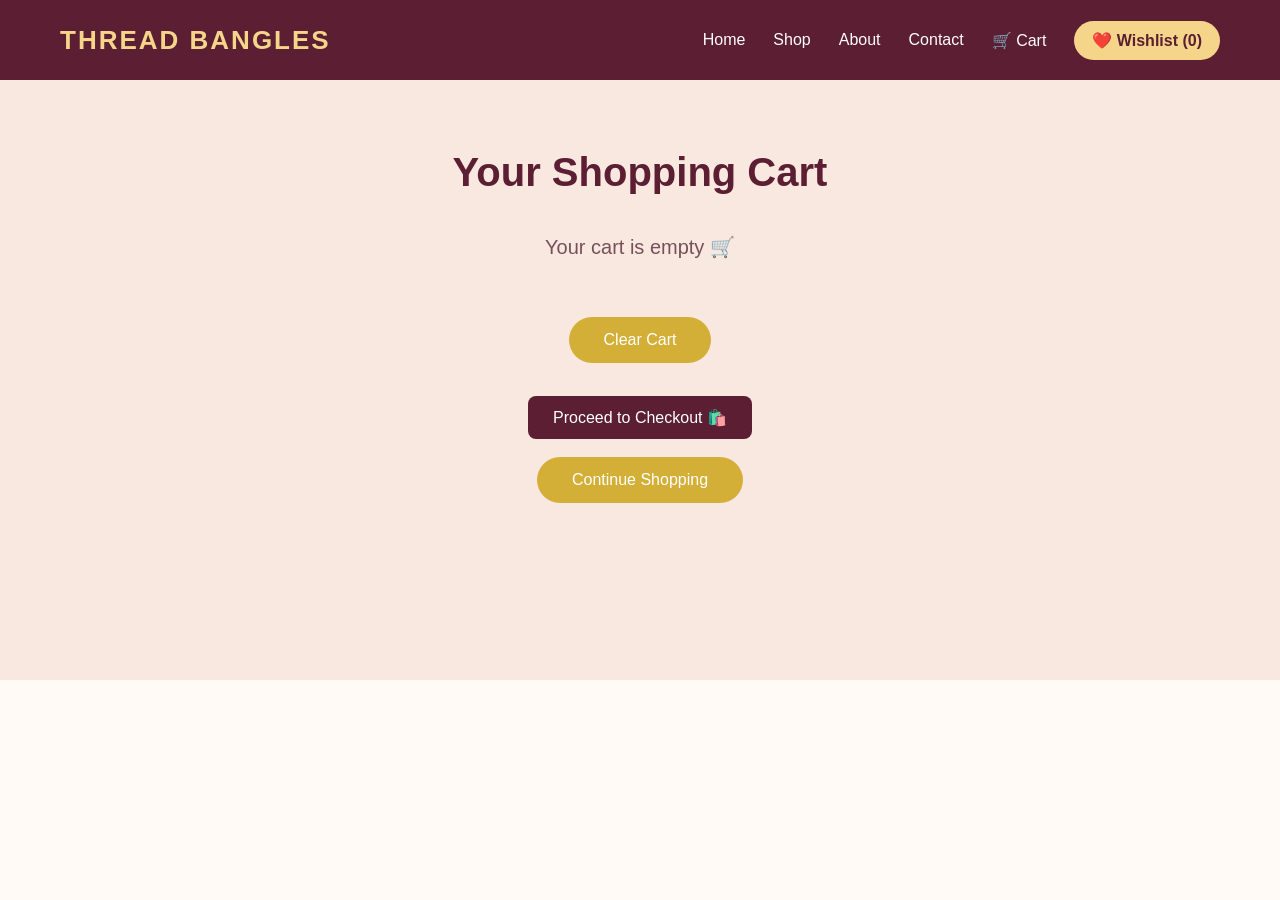
==== cart.html @ 6a7cae5b "Add files via upload" ====
<!DOCTYPE html>
<html lang="en">

<head>
    <meta charset="UTF-8">
    <meta name="viewport" content="width=device-width, initial-scale=1.0">

    <title>Cart - Thread Bangles</title>

    <link rel="stylesheet" href="style.css">
</head>

<body>

    <header>

        <div class="logo">THREAD BANGLES</div>

        <nav>
            <a href="index.html">Home</a>
            <a href="index.html#shop">Shop</a>
            <a href="about.html">About</a>
            <a href="contact.html">Contact</a>
            <a href="cart.html">🛒 Cart</a>
            <a href="wishlist.html" id="wishlist-link">❤️ Wishlist</a>
        </nav>

    </header>


    <section class="cart-section">

        <h1>Your Shopping Cart</h1>

        <div id="cart-items">
        </div>

        <h2 id="cart-total">
        </h2>

        <br>

        <button onclick="clearCart()">
            Clear Cart
        </button>

        <br><br>

        <a href="checkout.html" class="checkout-btn">
            Proceed to Checkout 🛍️
        </a>
        <br><br>

        <a href="index.html#shop">
            <button>Continue Shopping</button>
        </a>

    </section>


    <script src="script.js"></script>

</body>

</html>
---- style.css ----
* {
    margin: 0;
    padding: 0;
    box-sizing: border-box;
}

body {
    font-family: Arial, sans-serif;
    background-color: #fffaf5;
    color: #4a1f2d;
}

/* Header */

header {
    height: 80px;
    background-color: #5b1e32;
    display: flex;
    align-items: center;
    justify-content: space-between;
    padding: 0 60px;
}

.logo {
    color: #f5d58a;
    font-size: 26px;
    font-weight: bold;
    letter-spacing: 2px;
}

nav {
    display: flex;
    align-items: center;
    gap: 28px;
}

nav a {
    color: rgb(255, 255, 255);
    text-decoration: none;
    font-size: 16px;
    position: relative;
    padding: 8px 0;
    transition: 0.3s;
}

nav a::after {
    content: "";
    position: absolute;
    left: 0;
    bottom: 0;
    width: 0;
    height: 2px;
    background-color: #f5d58a;
    transition: 0.3s;
}

nav a:hover {
    color: #f5d58a;
}

nav a:hover::after {
    width: 100%;
}

nav a {
    color: rgb(255, 253, 253);
    text-decoration: none;
    font-size: 16px;
}

nav a:hover {
    color: #f5d58a;
}

/* Hero Section */

.hero {
    height: 600px;
    background: linear-gradient(
        rgba(91, 30, 50, 0.65),
        rgba(91, 30, 50, 0.65)
    ),
    url("https://images.unsplash.com/photo-1617038220319-276d3cfab638?auto=format&fit=crop&w=1600&q=80");

    background-size: cover;
    background-position: center;

    display: flex;
    justify-content: center;
    align-items: center;
    text-align: center;
}

.hero-content {
    color: rgb(255, 255, 255);
}

.hero-content h1 {
    font-size: 55px;
    margin-bottom: 20px;
}

.hero-content p {
    font-size: 20px;
    margin-bottom: 30px;
}

/* Button */

button {
    background-color: #d4af37;
    color: rgb(255, 255, 255);
    border: none;
    padding: 14px 35px;
    font-size: 16px;
    border-radius: 25px;
    cursor: pointer;
}

button:hover {
    background-color: #b8941f;
}

/* Welcome Section */

.welcome {
    text-align: center;
    padding: 70px 20px;
}

.welcome h2 {
    font-size: 35px;
    margin-bottom: 20px;
    color: #5b1e32;
}

.welcome p {
    font-size: 18px;
    color: #150c0c;
    max-width: 650px;
    margin: auto;
    line-height: 1.6;
}
/* Shop Section */

.shop {
    background-color: #f9e8df;
    padding: 80px 60px;
    text-align: center;
}

.shop h2 {
    color: #5b1e32;
    font-size: 40px;
    margin-bottom: 10px;
}

.shop-subtitle {
    color: #76505d;
    font-size: 18px;
    margin-bottom: 45px;
}

.product-container {
    display: flex;
    justify-content: center;
    gap: 30px;
    flex-wrap: wrap;
}

.product-card {
    width: 300px;
    background-color: #fffaf5;
    border-radius: 15px;
    padding-bottom: 25px;
    overflow: hidden;
    box-shadow: 0 5px 20px rgba(91, 30, 50, 0.12);
    transition: 0.3s;
}

.product-card:hover {
    transform: translateY(-8px);
}

.product-card img {
    width: 100%;
    height: 300px;
    object-fit: cover;
}

.product-card h3 {
    color: #5b1e32;
    font-size: 21px;
    margin: 20px 10px 10px;
}

.product-card p {
    color: #b28a18;
    font-size: 20px;
    font-weight: bold;
    margin-bottom: 18px;
}

.product-card button {
    background-color: #6b243d;
}

.product-card button:hover {
    background-color: #4b172b;
}
/* Cart */

.cart-section {
    background-color: #f9e8df;
    min-height: 600px;
    padding: 70px 60px;
    text-align: center;
}

.cart-section h1 {
    color: #5b1e32;
    font-size: 40px;
    margin-bottom: 40px;
}

.cart-item {
    background-color: #fffaf5;
    max-width: 600px;
    margin: 20px auto;
    padding: 25px;
    border-radius: 15px;
    box-shadow: 0 5px 15px rgba(91, 30, 50, 0.12);
}

.cart-item h3 {
    color: #5b1e32;
    margin-bottom: 12px;
}

.cart-item p {
    margin: 7px;
    color: #76505d;
}

#cart-total {
    color: #b28a18;
    margin: 30px;
}
/* Cart Quantity */

.quantity {
    display: flex;
    justify-content: center;
    align-items: center;
    gap: 15px;
    margin: 15px;
}

.quantity button {
    width: 35px;
    height: 35px;
    padding: 0;
    border-radius: 50%;
    font-size: 20px;
}

.quantity span {
    font-size: 18px;
    font-weight: bold;
    color: #5b1e32;
}

.empty-cart {
    font-size: 20px;
    color: #76505d;
    margin: 40px;
}
/* Product Details */

.product-details {
    min-height: 600px;
    background-color: #f9e8df;

    display: flex;
    justify-content: center;
    align-items: center;

    gap: 80px;

    padding: 70px 60px;
}

.product-image {
    background-color: white;
    padding: 20px;
    border-radius: 20px;
}

.product-image img {
    width: 450px;
    height: 450px;
    object-fit: cover;
    border-radius: 15px;
}

.product-info {
    max-width: 450px;
}

.product-info h1 {
    color: #5b1e32;
    font-size: 40px;
    margin-bottom: 15px;
}

.product-info h2 {
    color: #b28a18;
    font-size: 30px;
    margin-bottom: 25px;
}

.product-info p {
    color: #76505d;
    font-size: 17px;
    line-height: 1.7;
    margin-bottom: 20px;
}

.product-quantity {
    display: flex;
    align-items: center;
    gap: 15px;
    margin: 25px 0;
}

.product-quantity button {
    width: 40px;
    height: 40px;
    padding: 0;
    border-radius: 50%;
    font-size: 20px;
}

.product-quantity span {
    font-size: 20px;
    font-weight: bold;
    color: #5b1e32;
}
/* About Page */

.about-hero {
    background-color: #6b243d;
    color: white;
    text-align: center;
    padding: 80px 20px;
}

.about-hero h1 {
    font-size: 45px;
    color: #f5d58a;
    margin-bottom: 15px;
}

.about-hero p {
    font-size: 19px;
}


.about-content {
    background-color: #fffaf5;
    display: flex;
    justify-content: center;
    gap: 80px;
    padding: 80px 60px;
}


.about-text {
    max-width: 550px;
}

.about-text h2,
.about-box h2 {
    color: #5b1e32;
    font-size: 32px;
    margin-bottom: 25px;
}

.about-text p {
    color: #76505d;
    font-size: 17px;
    line-height: 1.8;
    margin-bottom: 18px;
}


.about-box {
    background-color: #f9e8df;
    padding: 35px;
    width: 350px;
    border-radius: 20px;
}


.about-feature {
    background-color: white;
    padding: 15px;
    margin: 12px 0;
    border-radius: 10px;
    color: #5b1e32;
    font-weight: bold;
}


.about-quote {
    text-align: center;
    background-color: #f5d58a;
    padding: 60px 20px;
}

.about-quote h2 {
    color: #5b1e32;
    font-size: 30px;
    margin-bottom: 10px;
}

.about-quote p {
    color: #76505d;
    font-size: 18px;
}
/* Contact Page */

.contact-hero {
    background-color: #6b243d;
    color: white;
    text-align: center;
    padding: 80px 20px;
}

.contact-hero h1 {
    color: #f5d58a;
    font-size: 45px;
    margin-bottom: 15px;
}

.contact-hero p {
    font-size: 19px;
}


.contact-section {
    background-color: #f9e8df;
    display: flex;
    justify-content: center;
    gap: 70px;
    padding: 80px 60px;
}


.contact-info {
    width: 400px;
}

.contact-info h2,
.contact-form h2 {
    color: #5b1e32;
    font-size: 30px;
    margin-bottom: 20px;
}

.contact-info > p {
    color: #76505d;
    line-height: 1.7;
    margin-bottom: 30px;
}


.contact-detail {
    background-color: white;
    padding: 18px;
    margin: 15px 0;
    border-radius: 10px;
    color: #76505d;
    line-height: 1.7;
}


.contact-form {
    width: 450px;
    background-color: white;
    padding: 35px;
    border-radius: 20px;
    box-shadow: 0 5px 20px rgba(91, 30, 50, 0.12);
}


.contact-form input,
.contact-form textarea {
    width: 100%;
    padding: 14px;
    margin-bottom: 15px;
    border: 1px solid #e0c9c0;
    border-radius: 8px;
    font-family: Arial, sans-serif;
    font-size: 15px;
}


.contact-form textarea {
    resize: vertical;
}


.contact-form input:focus,
.contact-form textarea:focus {
    outline: none;
    border-color: #6b243d;
}


footer {
    background-color: #5b1e32;
    color: white;
    text-align: center;
    padding: 25px;
}
/* Featured Section */

.featured {
    background-color: #fffaf5;
    padding: 70px 50px;
    text-align: center;
}

.featured h2 {
    color: #5b1e32;
    font-size: 35px;
    margin-bottom: 45px;
}

.featured-container {
    display: flex;
    justify-content: center;
    gap: 30px;
    flex-wrap: wrap;
}

.featured-card {
    width: 280px;
    padding: 35px 25px;
    background-color: #f9e8df;
    border-radius: 18px;
    transition: 0.3s;
}

.featured-card:hover {
    transform: translateY(-8px);
}

.featured-icon {
    font-size: 40px;
    margin-bottom: 15px;
}

.featured-card h3 {
    color: #5b1e32;
    font-size: 22px;
    margin-bottom: 12px;
}

.featured-card p {
    color: #76505d;
    line-height: 1.6;
}
/* Main Footer */

.main-footer {
    background-color: #5b1e32;
    color: white;
    padding-top: 60px;
}

.footer-container {
    display: flex;
    justify-content: space-between;
    gap: 40px;
    max-width: 1200px;
    margin: auto;
    padding: 0 40px 50px;
}

.footer-container > div {
    max-width: 250px;
}

.footer-about h2 {
    color: #f5d58a;
    letter-spacing: 2px;
    margin-bottom: 15px;
}

.footer-container h3 {
    color: #f5d58a;
    margin-bottom: 18px;
}

.footer-about p,
.footer-contact p {
    color: #ead6dc;
    line-height: 1.7;
}

.footer-links {
    display: flex;
    flex-direction: column;
}

.footer-links a {
    color: #ead6dc;
    text-decoration: none;
    margin-bottom: 10px;
}

.footer-links a:hover {
    color: #f5d58a;
}

.social-icons {
    display: flex;
    flex-direction: column;
    gap: 10px;
}

.social-icons a {
    color: #ead6dc;
    text-decoration: none;
}

.social-icons a:hover {
    color: #f5d58a;
}

.footer-bottom {
    border-top: 1px solid rgba(255,255,255,0.2);
    text-align: center;
    padding: 20px;
    color: #ead6dc;
}
/* Mobile Responsive Design */

@media (max-width: 768px) {

    /* Header */

    header {
        height: auto;
        padding: 20px;
        flex-direction: column;
        gap: 20px;
    }

    .logo {
        font-size: 22px;
    }

    nav {
        gap: 15px;
        flex-wrap: wrap;
        justify-content: center;
    }

    nav a {
        font-size: 14px;
    }


    /* Hero */

    .hero {
        height: 500px;
        padding: 30px;
    }

    .hero-content h1 {
        font-size: 38px;
    }

    .hero-content p {
        font-size: 17px;
    }


    /* Welcome */

    .welcome {
        padding: 50px 25px;
    }

    .welcome h2 {
        font-size: 30px;
    }


    /* Featured */

    .featured {
        padding: 50px 20px;
    }

    .featured h2 {
        font-size: 30px;
    }

    .featured-card {
        width: 100%;
        max-width: 350px;
    }


    /* Shop */

    .shop {
        padding: 50px 20px;
    }

    .shop h2 {
        font-size: 32px;
    }

    .product-card {
        width: 100%;
        max-width: 350px;
    }


    /* Product Details */

    .product-details {
        flex-direction: column;
        gap: 40px;
        padding: 50px 20px;
    }

    .product-image img {
        width: 100%;
        max-width: 350px;
        height: 350px;
    }

    .product-info {
        text-align: center;
    }

    .product-info h1 {
        font-size: 32px;
    }

    .product-quantity {
        justify-content: center;
    }


    /* About */

    .about-content {
        flex-direction: column;
        gap: 40px;
        padding: 50px 25px;
    }

    .about-text {
        width: 100%;
    }

    .about-box {
        width: 100%;
    }


    /* Contact */

    .contact-section {
        flex-direction: column;
        gap: 40px;
        padding: 50px 25px;
    }

    .contact-info,
    .contact-form {
        width: 100%;
    }


    /* Footer */

    .footer-container {
        flex-direction: column;
        text-align: center;
        align-items: center;
        padding: 40px 25px;
    }

    .footer-container > div {
        max-width: 350px;
    }

    .social-icons {
        align-items: center;
    }

}
nav a:last-child {
    background-color: #f5d58a;
    color: #5b1e32;
    padding: 10px 18px;
    border-radius: 20px;
    font-weight: bold;
}

nav a:last-child:hover {
    color: #5b1e32;
    background-color: #ffffff;
}

nav a:last-child::after {
    display: none;
}
/* Shop Search */

.shop-search {
    width: 100%;
    max-width: 500px;
    margin: 0 auto 40px;
    position: relative;
}

.shop-search input {
    width: 100%;
    padding: 15px 50px 15px 20px;
    border: 1px solid #e0c9c0;
    border-radius: 30px;
    font-size: 16px;
    outline: none;
    box-sizing: border-box;
}

.shop-search input:focus {
    border-color: #6b243d;
}

.shop-search span {
    position: absolute;
    right: 20px;
    top: 50%;
    transform: translateY(-50%);
    font-size: 20px;
}
/* Category Filters */

.category-filters {
    display: flex;
    justify-content: center;
    gap: 12px;
    flex-wrap: wrap;
    margin-bottom: 40px;
}

.category-filters button {
    background-color: #fffaf5;
    color: #5b1e32;
    border: 1px solid #d8b7a8;
    padding: 10px 22px;
    border-radius: 25px;
    cursor: pointer;
    font-size: 15px;
    transition: 0.3s;
}

.category-filters button:hover {
    background-color: #6b243d;
    color: white;
}
/* No Products Message */

.no-products {
    display: none;
    color: #6b243d;
    font-size: 20px;
    font-weight: bold;
    margin-bottom: 30px;
}
.wishlist-section {
    text-align: center;
    padding: 60px 20px;
}

.wishlist-section h1 {
    color: #5b1e32;
    margin-bottom: 30px;
}

.wishlist-item {
    background-color: #fffaf5;
    border: 1px solid #e0c9c0;
    border-radius: 12px;
    padding: 20px;
    margin: 15px auto;
    max-width: 500px;
}

.wishlist-item h3 {
    color: #5b1e32;
    margin-bottom: 15px;
}

.wishlist-item button {
    background-color: #5b1e32;
    color: white;
    border: none;
    padding: 10px 18px;
    border-radius: 8px;
    cursor: pointer;
}
.wishlist-item button:hover {
    background-color: #6b243d;
}
.wishlist-item p {
    font-size: 18px;
    font-weight: bold;
    color: #6b243d;
    margin-bottom: 15px;
}

.wishlist-item button {
    margin: 5px;
}
.wishlist-item img {
    width: 180px;
    height: 180px;
    object-fit: cover;
    border-radius: 12px;
    margin-bottom: 15px;
}
.wishlist-quantity {
    display: flex;
    justify-content: center;
    align-items: center;
    gap: 15px;
    margin: 15px 0;
}

.wishlist-quantity button {
    padding: 6px 12px;
    font-size: 18px;
}

.wishlist-quantity span {
    font-size: 18px;
    font-weight: bold;
}
.clear-wishlist-btn {
    background-color: #6b243d;
    color: white;
    border: none;
    padding: 12px 20px;
    border-radius: 8px;
    cursor: pointer;
    margin-bottom: 25px;
    font-size: 16px;
}

.clear-wishlist-btn:hover {
    background-color: #5b1e32;
}
/* Checkout Page */

.checkout-section {
    text-align: center;
    padding: 60px 20px;
}

.checkout-section h1 {
    color: #5b1e32;
    margin-bottom: 30px;
}

.checkout-box {
    background-color: #fffaf5;
    border: 1px solid #e0c9c0;
    border-radius: 15px;
    padding: 30px;
    max-width: 600px;
    margin: auto;
}

.checkout-box h2 {
    color: #5b1e32;
    margin-bottom: 20px;
}

.checkout-item {
    background-color: #f9e8df;
    border-radius: 10px;
    padding: 15px;
    margin: 15px 0;
}

.checkout-item h3 {
    color: #5b1e32;
}

.checkout-item p {
    margin: 5px;
}

#checkout-total {
    color: #6b243d;
    font-size: 22px;
    margin: 25px 0;
}

.checkout-box input,
.checkout-box textarea {
    width: 90%;
    padding: 12px;
    margin: 10px 0;
    border: 1px solid #d8b7a8;
    border-radius: 8px;
    font-size: 16px;
}

.checkout-box textarea {
    height: 100px;
    resize: none;
}

.checkout-box button {
    background-color: #5b1e32;
    color: white;
    border: none;
    padding: 12px 25px;
    border-radius: 8px;
    cursor: pointer;
    font-size: 16px;
    margin-top: 15px;
}

.checkout-box button:hover {
    background-color: #6b243d;
}

.checkout-btn {
    display: inline-block;
    background-color: #5b1e32;
    color: white;
    text-decoration: none;
    padding: 12px 25px;
    border-radius: 8px;
    margin-top: 15px;
}

.checkout-btn:hover {
    background-color: #6b243d;
}
/* Order Success Page */

.success-section {
    min-height: 70vh;
    display: flex;
    justify-content: center;
    align-items: center;
    padding: 50px 20px;
}

.success-box {
    background-color: #fffaf5;
    border: 1px solid #e0c9c0;
    border-radius: 18px;
    padding: 45px;
    width: 90%;
    max-width: 650px;
    text-align: center;
    box-shadow: 0 5px 20px rgba(91, 30, 50, 0.12);
}

.success-box h1 {
    color: #5b1e32;
    font-size: 32px;
    margin-bottom: 20px;
}

.success-box p {
    color: #76505d;
    font-size: 18px;
    margin: 10px 0;
}

#order-id {
    color: #6b243d;
    font-size: 20px;
    font-weight: bold;
    margin: 20px 0;
}

.success-box .checkout-btn {
    display: inline-block;
    margin-top: 20px;
}
.success-cart-btn {
    display: inline-block;
    background-color: #f5d58a;
    color: #5b1e32;
    text-decoration: none;
    padding: 12px 25px;
    border-radius: 8px;
    margin-top: 20px;
    margin-left: 10px;
    font-size: 16px;
    font-weight: bold;
}

.success-cart-btn:hover {
    background-color: #e8c46f;
}
@media (max-width: 768px) {

    .checkout-section,
    .success-section {
        padding: 40px 15px;
    }

    .checkout-box,
    .success-box {
        width: 95%;
        padding: 25px 15px;
    }

    .success-box h1 {
        font-size: 26px;
    }

    .success-box p {
        font-size: 16px;
    }

    .checkout-box input,
    .checkout-box textarea {
        width: 90%;
    }

    .success-cart-btn {
        margin-left: 0;
        margin-top: 10px;
    }
}
/* Customer Reviews */

.reviews-section {
    text-align: center;
    padding: 60px 20px;
}

.reviews-section h1 {
    color: #5b1e32;
    margin-bottom: 35px;
}

.reviews-container {
    display: flex;
    justify-content: center;
    gap: 25px;
    flex-wrap: wrap;
}

.review-card {
    background-color: #fffaf5;
    border: 1px solid #e0c9c0;
    border-radius: 15px;
    padding: 25px;
    width: 280px;
    box-shadow: 0 4px 12px rgba(91, 30, 50, 0.1);
}

.review-card h3 {
    color: #6b243d;
    margin-bottom: 15px;
}

.review-card p {
    color: #76505d;
    font-size: 16px;
}
/* Support Section */

.support-section {
    text-align: center;
    padding: 60px 20px;
    background-color: #f9e8df;
}

.support-section h1 {
    color: #5b1e32;
    margin-bottom: 15px;
}

.support-section p {
    color: #76505d;
    font-size: 18px;
    margin-bottom: 25px;
}

.support-btn {
    display: inline-block;
    background-color: #5b1e32;
    color: white;
    text-decoration: none;
    padding: 12px 25px;
    border-radius: 8px;
}

.support-btn:hover {
    background-color: #6b243d;
}
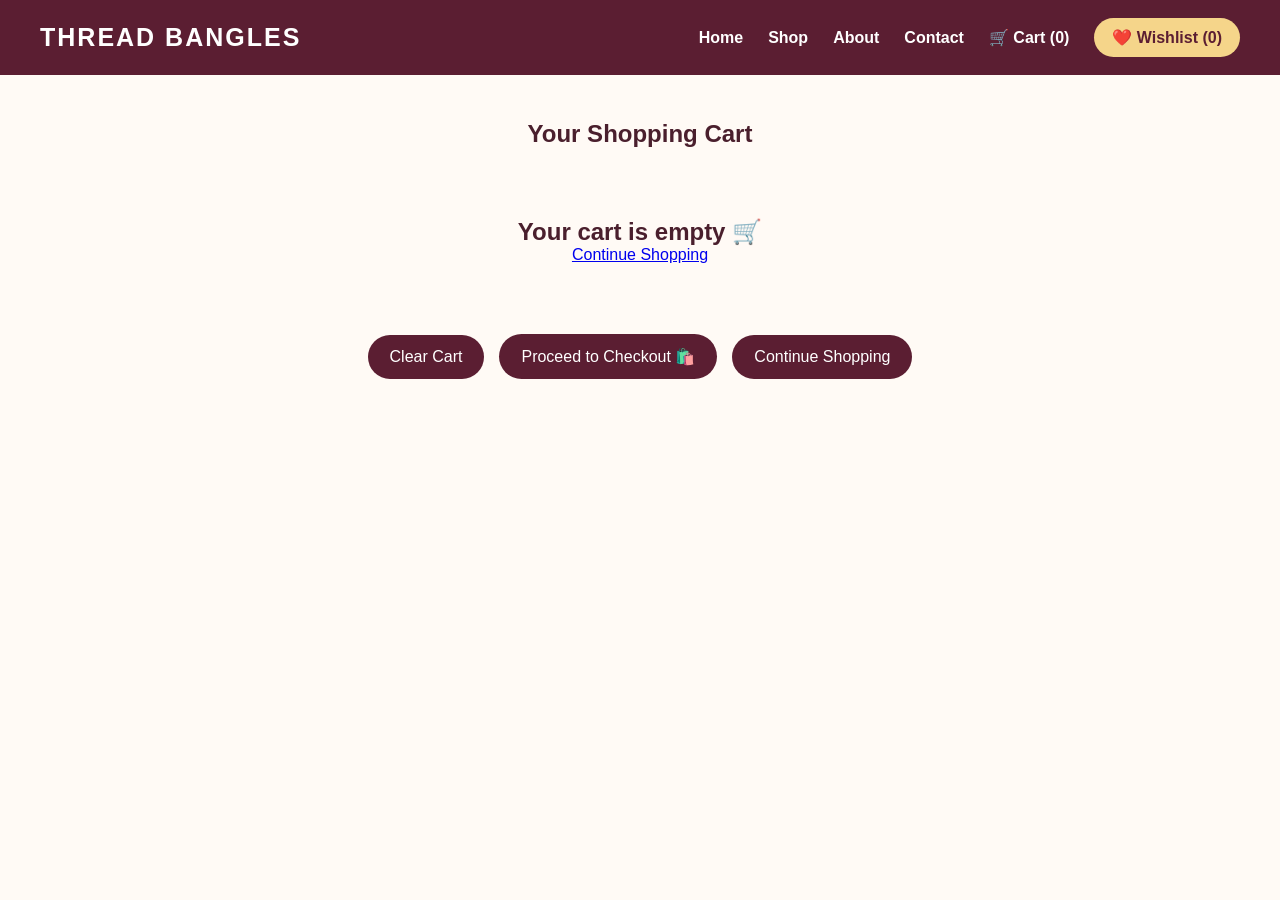
==== commit 549a97ed: "Update Thread Bangles website design and features" ====
--- a/cart.html
+++ b/cart.html
@@ -28,34 +28,29 @@
     </header>
 
 
-    <section class="cart-section">
+    
+<section class="cart-section">
 
-        <h1>Your Shopping Cart</h1>
+    <h1>Your Shopping Cart</h1>
 
-        <div id="cart-items">
-        </div>
+    <div id="cart-items"></div>
 
-        <h2 id="cart-total">
-        </h2>
+    <h2 id="cart-total"></h2>
 
-        <br>
-
-        <button onclick="clearCart()">
-            Clear Cart
-        </button>
-
-        <br><br>
+    <div class="cart-actions">
+        <button onclick="clearCart()">Clear Cart</button>
 
         <a href="checkout.html" class="checkout-btn">
             Proceed to Checkout 🛍️
         </a>
-        <br><br>
 
-        <a href="index.html#shop">
-            <button>Continue Shopping</button>
+        <a href="index.html#shop" class="continue-btn">
+            Continue Shopping
         </a>
+    </div>
 
-    </section>
+</section>
+
 
 
     <script src="script.js"></script>
--- a/style.css
+++ b/style.css
@@ -1,8 +1,17 @@
+/* =========================
+   RESET
+========================= */
+
 * {
+    box-sizing: border-box;
     margin: 0;
     padding: 0;
-    box-sizing: border-box;
-}
+}
+
+
+/* =========================
+   BODY
+========================= */
 
 body {
     font-family: Arial, sans-serif;
@@ -10,1214 +19,1755 @@
     color: #4a1f2d;
 }
 
-/* Header */
+
+/* =========================
+   HEADER
+========================= */
 
 header {
-    height: 80px;
     background-color: #5b1e32;
+    padding: 18px 40px;
+
     display: flex;
+    justify-content: space-between;
     align-items: center;
-    justify-content: space-between;
-    padding: 0 60px;
-}
+
+    position: sticky;
+    top: 0;
+    z-index: 1000;
+}
+
 
 .logo {
-    color: #f5d58a;
-    font-size: 26px;
+    color: white;
+    font-size: 25px;
     font-weight: bold;
     letter-spacing: 2px;
 }
+
 
 nav {
     display: flex;
     align-items: center;
-    gap: 28px;
-}
+    gap: 25px;
+}
+
 
 nav a {
-    color: rgb(255, 255, 255);
+    color: white;
     text-decoration: none;
     font-size: 16px;
-    position: relative;
-    padding: 8px 0;
+    font-weight: bold;
     transition: 0.3s;
 }
 
-nav a::after {
-    content: "";
-    position: absolute;
-    left: 0;
-    bottom: 0;
-    width: 0;
-    height: 2px;
-    background-color: #f5d58a;
-    transition: 0.3s;
-}
 
 nav a:hover {
     color: #f5d58a;
 }
 
-nav a:hover::after {
-    width: 100%;
-}
-
-nav a {
-    color: rgb(255, 253, 253);
-    text-decoration: none;
-    font-size: 16px;
-}
-
-nav a:hover {
-    color: #f5d58a;
-}
-
-/* Hero Section */
+
+nav a:last-child {
+    background-color: #f5d58a;
+    color: #5b1e32;
+    padding: 10px 18px;
+    border-radius: 20px;
+}
+
+
+nav a:last-child:hover {
+    background-color: white;
+}
+
+
+/* =========================
+   HERO
+========================= */
 
 .hero {
-    height: 600px;
-    background: linear-gradient(
-        rgba(91, 30, 50, 0.65),
-        rgba(91, 30, 50, 0.65)
-    ),
-    url("https://images.unsplash.com/photo-1617038220319-276d3cfab638?auto=format&fit=crop&w=1600&q=80");
-
-    background-size: cover;
-    background-position: center;
+    min-height: 500px;
 
     display: flex;
     justify-content: center;
     align-items: center;
-    text-align: center;
-}
-
-.hero-content {
-    color: rgb(255, 255, 255);
-}
+
+    text-align: center;
+
+    background:
+        linear-gradient(
+            rgba(91, 30, 50, 0.35),
+            rgba(91, 30, 50, 0.35)
+        ),
+        #f9e8df;
+}
+
 
 .hero-content h1 {
     font-size: 55px;
+    color: #5b1e32;
     margin-bottom: 20px;
 }
 
+
 .hero-content p {
-    font-size: 20px;
+    font-size: 22px;
     margin-bottom: 30px;
 }
 
-/* Button */
-
-button {
+
+.hero-content button {
+    background-color: #5b1e32;
+    color: white;
+    border: none;
+
+    padding: 14px 30px;
+
+    border-radius: 25px;
+
+    font-size: 18px;
+    cursor: pointer;
+
+    transition: 0.3s;
+}
+
+
+.hero-content button:hover {
     background-color: #d4af37;
-    color: rgb(255, 255, 255);
-    border: none;
-    padding: 14px 35px;
-    font-size: 16px;
-    border-radius: 25px;
-    cursor: pointer;
-}
-
-button:hover {
-    background-color: #b8941f;
-}
-
-/* Welcome Section */
+    color: #5b1e32;
+}
+
+
+/* =========================
+   WELCOME
+========================= */
 
 .welcome {
     text-align: center;
-    padding: 70px 20px;
-}
+    padding: 60px 20px;
+}
+
 
 .welcome h2 {
     font-size: 35px;
-    margin-bottom: 20px;
-    color: #5b1e32;
-}
+    color: #5b1e32;
+    margin-bottom: 15px;
+}
+
 
 .welcome p {
+    max-width: 700px;
+    margin: auto;
+
     font-size: 18px;
-    color: #150c0c;
-    max-width: 650px;
+    line-height: 1.7;
+}
+
+
+/* =========================
+   FEATURED
+========================= */
+
+.featured {
+    text-align: center;
+    padding: 60px 20px;
+
+    background-color: #f9e8df;
+}
+
+
+.featured h2 {
+    font-size: 32px;
+    color: #5b1e32;
+    margin-bottom: 35px;
+}
+
+
+.featured-container {
+    max-width: 1100px;
     margin: auto;
+
+    display: grid;
+    grid-template-columns: repeat(3, 1fr);
+
+    gap: 25px;
+}
+
+
+.featured-card {
+    background-color: white;
+
+    padding: 30px 20px;
+
+    border-radius: 20px;
+
+    box-shadow: 0 8px 20px rgba(91, 30, 50, 0.1);
+}
+
+
+.featured-icon {
+    font-size: 40px;
+    margin-bottom: 15px;
+}
+
+
+.featured-card h3 {
+    color: #5b1e32;
+    margin-bottom: 10px;
+}
+
+
+.featured-card p {
     line-height: 1.6;
 }
-/* Shop Section */
-
-.shop {
-    background-color: #f9e8df;
-    padding: 80px 60px;
-    text-align: center;
-}
-
-.shop h2 {
-    color: #5b1e32;
-    font-size: 40px;
+
+
+/* =========================
+   BEST SELLERS
+========================= */
+
+.featured-section {
+    text-align: center;
+
+    padding: 45px 20px;
+
+    background-color: #fffaf5;
+}
+
+
+.featured-section h1 {
+    color: #5b1e32;
     margin-bottom: 10px;
 }
 
-.shop-subtitle {
+
+.featured-section p {
     color: #76505d;
     font-size: 18px;
-    margin-bottom: 45px;
-}
-
-.product-container {
+}
+
+
+.featured-btn {
+    display: inline-block;
+
+    margin-top: 18px;
+
+    padding: 12px 25px;
+
+    background-color: #5b1e32;
+    color: white;
+
+    text-decoration: none;
+
+    border-radius: 25px;
+
+    font-weight: bold;
+}
+
+
+.featured-btn:hover {
+    background-color: #d4af37;
+    color: #5b1e32;
+}
+
+
+/* =========================
+   SHOP
+========================= */
+
+.shop {
+    padding: 60px 20px;
+
+    background-color: #f9e8df;
+
+    text-align: center;
+}
+
+
+.shop h2 {
+    font-size: 38px;
+    color: #5b1e32;
+    margin-bottom: 10px;
+}
+
+
+.shop-subtitle {
+    font-size: 18px;
+    margin-bottom: 30px;
+}
+
+
+/* =========================
+   SEARCH
+========================= */
+
+.shop-search {
+    width: 100%;
+    max-width: 650px;
+
+    margin: 0 auto 25px;
+
+    position: relative;
+}
+
+
+.shop-search input {
+    width: 100%;
+
+    padding: 15px 50px 15px 20px;
+
+    border: 1px solid #d8b7a8;
+
+    border-radius: 30px;
+
+    font-size: 18px;
+
+    outline: none;
+}
+
+
+.shop-search input:focus {
+    border-color: #5b1e32;
+}
+
+
+.shop-search span {
+    position: absolute;
+
+    right: 20px;
+    top: 50%;
+
+    transform: translateY(-50%);
+
+    font-size: 22px;
+}
+
+
+/* =========================
+   CATEGORY FILTERS
+========================= */
+
+.category-filters {
     display: flex;
     justify-content: center;
+
+    flex-wrap: wrap;
+
+    gap: 15px;
+
+    margin-bottom: 35px;
+}
+
+
+.category-filters button {
+    background-color: white;
+
+    color: #5b1e32;
+
+    border: 1px solid #d8b7a8;
+
+    padding: 12px 28px;
+
+    border-radius: 25px;
+
+    font-size: 17px;
+
+    cursor: pointer;
+
+    transition: 0.3s;
+}
+
+
+.category-filters button:hover {
+    background-color: #5b1e32;
+    color: white;
+}
+
+
+/* =========================
+   NO PRODUCTS
+========================= */
+
+.no-products {
+    display: none;
+
+    color: #6b243d;
+
+    font-size: 20px;
+
+    font-weight: bold;
+
+    margin-bottom: 30px;
+}
+
+
+/* =========================
+   PRODUCT GRID
+========================= */
+
+.product-container {
+    width: 100%;
+    max-width: 1200px;
+
+    margin: 30px auto;
+
+    padding: 0 10px;
+
+    display: grid;
+
+    grid-template-columns: repeat(3, minmax(0, 1fr));
+
     gap: 30px;
-    flex-wrap: wrap;
-}
+
+    align-items: start;
+}
+
+
+/* =========================
+   PRODUCT CARD
+========================= */
 
 .product-card {
-    width: 300px;
+    width: 100%;
+
     background-color: #fffaf5;
-    border-radius: 15px;
+
+    border-radius: 20px;
+
+    overflow: hidden;
+
+    box-shadow:
+        0 8px 25px rgba(91, 30, 50, 0.12);
+
     padding-bottom: 25px;
+
+    transition: transform 0.3s, box-shadow 0.3s;
+}
+
+
+.product-card:hover {
+    transform: translateY(-5px);
+
+    box-shadow:
+        0 12px 30px rgba(91, 30, 50, 0.18);
+}
+
+
+.product-card img {
+    display: block;
+
+    width: 100%;
+
+    height: 300px;
+
+    object-fit: cover;
+}
+
+
+.product-card h3 {
+    color: #5b1e32;
+
+    font-size: 23px;
+
+    margin: 25px 15px 10px;
+}
+
+
+.product-card p {
+    color: #b88a00;
+
+    font-size: 24px;
+
+    font-weight: bold;
+
+    margin-bottom: 20px;
+}
+
+
+.product-card button {
+    display: block;
+
+    width: 80%;
+
+    margin: 0 auto 8px;
+
+    padding: 13px;
+
+    border: none;
+
+    border-radius: 30px;
+
+    background-color: #7a2445;
+
+    color: white;
+
+    font-size: 17px;
+
+    cursor: pointer;
+
+    transition: 0.3s;
+}
+
+
+.product-card button:hover {
+    background-color: #d4af37;
+    color: #5b1e32;
+}
+
+
+.product-card a {
+    text-decoration: none;
+}
+
+
+/* =========================
+   WISHLIST BUTTON
+========================= */
+
+.product-card .wishlist-btn {
+    background-color: #7a2445;
+}
+
+
+.product-card .wishlist-btn:hover {
+    background-color: #d4af37;
+}
+
+
+/* =========================
+   REVIEWS
+========================= */
+
+.reviews-section {
+    text-align: center;
+
+    padding: 60px 20px;
+
+    background-color: #fffaf5;
+}
+
+
+.reviews-section h1 {
+    color: #5b1e32;
+
+    margin-bottom: 35px;
+}
+
+
+.reviews-container {
+    max-width: 1100px;
+
+    margin: auto;
+
+    display: grid;
+
+    grid-template-columns: repeat(3, 1fr);
+
+    gap: 25px;
+}
+
+
+.review-card {
+    background-color: #f9e8df;
+
+    padding: 25px;
+
+    border-radius: 18px;
+
+    box-shadow: 0 5px 15px rgba(91, 30, 50, 0.08);
+}
+
+
+.review-card h3 {
+    color: #5b1e32;
+
+    margin-bottom: 15px;
+}
+
+
+.review-card p {
+    line-height: 1.6;
+}
+
+
+/* =========================
+   SUPPORT
+========================= */
+
+.support-section {
+    text-align: center;
+
+    padding: 60px 20px;
+
+    background-color: #f9e8df;
+}
+
+
+.support-section h1 {
+    color: #5b1e32;
+
+    margin-bottom: 15px;
+}
+
+
+.support-section p {
+    font-size: 18px;
+
+    margin-bottom: 20px;
+}
+
+
+.support-btn {
+    display: inline-block;
+
+    background-color: #5b1e32;
+
+    color: white;
+
+    text-decoration: none;
+
+    padding: 13px 25px;
+
+    border-radius: 25px;
+
+    font-weight: bold;
+}
+
+
+.support-btn:hover {
+    background-color: #d4af37;
+
+    color: #5b1e32;
+}
+
+
+/* =========================
+   FOOTER
+========================= */
+
+.main-footer {
+    background-color: #5b1e32;
+
+    color: white;
+
+    padding-top: 50px;
+}
+
+
+.footer-container {
+    max-width: 1200px;
+
+    margin: auto;
+
+    padding: 0 25px 40px;
+
+    display: grid;
+
+    grid-template-columns: repeat(4, 1fr);
+
+    gap: 30px;
+}
+
+
+.footer-container h2,
+.footer-container h3 {
+    margin-bottom: 18px;
+}
+
+
+.footer-about p {
+    line-height: 1.7;
+}
+
+
+.footer-links {
+    display: flex;
+
+    flex-direction: column;
+
+    gap: 10px;
+}
+
+
+.footer-links a,
+.social-icons a {
+    color: white;
+
+    text-decoration: none;
+}
+
+
+.footer-links a:hover,
+.social-icons a:hover {
+    color: #f5d58a;
+}
+
+
+.footer-contact p {
+    margin-bottom: 10px;
+}
+
+
+.social-icons {
+    display: flex;
+
+    flex-direction: column;
+
+    gap: 10px;
+}
+
+
+.footer-bottom {
+    text-align: center;
+
+    border-top: 1px solid rgba(255,255,255,0.2);
+
+    padding: 20px;
+}
+
+
+/* =========================
+   BACK TO TOP
+========================= */
+
+.back-to-top {
+    display: block;
+
+    margin: 30px auto;
+
+    padding: 10px 20px;
+
+    background-color: #5b1e32;
+
+    color: white;
+
+    border: none;
+
+    border-radius: 20px;
+
+    cursor: pointer;
+
+    font-weight: bold;
+}
+
+
+.back-to-top:hover {
+    background-color: #d4af37;
+
+    color: #5b1e32;
+}
+
+
+/* =========================
+   MOBILE / TABLET
+========================= */
+
+@media (max-width: 900px) {
+
+    .product-container {
+        grid-template-columns: repeat(2, minmax(0, 1fr));
+    }
+
+    .featured-container {
+        grid-template-columns: repeat(2, 1fr);
+    }
+
+    .reviews-container {
+        grid-template-columns: repeat(2, 1fr);
+    }
+
+    .footer-container {
+        grid-template-columns: repeat(2, 1fr);
+    }
+
+}
+
+
+/* =========================
+   MOBILE
+========================= */
+
+@media (max-width: 600px) {
+
+    header {
+        padding: 15px;
+
+        flex-direction: column;
+
+        gap: 15px;
+    }
+
+
+    .logo {
+        font-size: 21px;
+    }
+
+
+    nav {
+        width: 100%;
+
+        justify-content: center;
+
+        flex-wrap: wrap;
+
+        gap: 10px;
+    }
+
+
+    nav a {
+        font-size: 14px;
+    }
+
+
+    nav a:last-child {
+        padding: 8px 12px;
+    }
+
+
+    .hero {
+        min-height: 420px;
+
+        padding: 30px 15px;
+    }
+
+
+    .hero-content h1 {
+        font-size: 38px;
+    }
+
+
+    .hero-content p {
+        font-size: 18px;
+    }
+
+
+    .welcome h2 {
+        font-size: 28px;
+    }
+
+
+    .featured {
+        padding: 40px 15px;
+    }
+
+
+    .featured-container {
+        grid-template-columns: 1fr;
+    }
+
+
+    .featured-section {
+        padding: 30px 15px;
+    }
+
+
+    .featured-section h1 {
+        font-size: 28px;
+    }
+
+
+    .featured-section p {
+        font-size: 16px;
+    }
+
+
+    .shop {
+        padding: 45px 10px;
+    }
+
+
+    .shop h2 {
+        font-size: 30px;
+    }
+
+
+    .category-filters {
+        gap: 8px;
+    }
+
+
+    .category-filters button {
+        padding: 10px 18px;
+
+        font-size: 15px;
+    }
+
+
+    /* ONE PRODUCT PER ROW ON PHONE */
+
+    .product-container {
+        grid-template-columns: 1fr;
+
+        gap: 25px;
+
+        padding: 0 5px;
+    }
+
+
+    .product-card img {
+        height: 280px;
+    }
+
+
+    .product-card h3 {
+        font-size: 21px;
+    }
+
+
+    .reviews-container {
+        grid-template-columns: 1fr;
+    }
+
+
+    .footer-container {
+        grid-template-columns: 1fr;
+
+        text-align: center;
+    }
+
+
+    .footer-links,
+    .social-icons {
+        align-items: center;
+    }
+
+}
+/* ==============================
+   PRODUCT DETAIL PAGE
+   ============================== */
+
+.product-detail {
+    width: 90%;
+    max-width: 1100px;
+    margin: 50px auto;
+    display: grid;
+    grid-template-columns: 1fr 1fr;
+    gap: 60px;
+    align-items: center;
+}
+
+.product-detail-image {
+    width: 100%;
+    background: #ffffff;
+    border-radius: 20px;
     overflow: hidden;
-    box-shadow: 0 5px 20px rgba(91, 30, 50, 0.12);
-    transition: 0.3s;
-}
-
-.product-card:hover {
-    transform: translateY(-8px);
-}
-
-.product-card img {
+    box-shadow: 0 8px 25px rgba(91, 30, 50, 0.15);
+}
+
+.product-detail-image img {
+    display: block;
     width: 100%;
-    height: 300px;
+    height: 500px;
     object-fit: cover;
 }
 
-.product-card h3 {
-    color: #5b1e32;
-    font-size: 21px;
-    margin: 20px 10px 10px;
-}
-
-.product-card p {
-    color: #b28a18;
+.product-detail-info h1 {
+    font-size: 42px;
+    margin-bottom: 15px;
+    color: #5b1e32;
+}
+
+.product-detail-info h2 {
+    font-size: 30px;
+    color: #5b1e32;
+    margin-bottom: 20px;
+}
+
+.product-description {
+    font-size: 18px;
+    line-height: 1.7;
+    margin-bottom: 20px;
+}
+
+.product-features {
+    list-style: none;
+    padding: 0;
+    margin-bottom: 25px;
+}
+
+.product-features li {
+    font-size: 17px;
+    margin: 10px 0;
+}
+
+.quantity-box {
+    display: flex;
+    align-items: center;
+    gap: 15px;
+    margin-bottom: 25px;
+}
+
+.quantity-box button {
+    width: 40px;
+    height: 40px;
+    border: none;
+    border-radius: 8px;
+    background: #5b1e32;
+    color: white;
+    font-size: 24px;
+    cursor: pointer;
+}
+
+.quantity-box button:hover {
+    background: #7a2944;
+}
+
+.quantity-box span {
     font-size: 20px;
     font-weight: bold;
-    margin-bottom: 18px;
-}
-
-.product-card button {
-    background-color: #6b243d;
-}
-
-.product-card button:hover {
-    background-color: #4b172b;
-}
-/* Cart */
+    min-width: 25px;
+    text-align: center;
+}
+
+.detail-add-cart {
+    padding: 15px 30px;
+    border: none;
+    border-radius: 30px;
+    background: #5b1e32;
+    color: white;
+    font-size: 18px;
+    font-weight: bold;
+    cursor: pointer;
+}
+
+.detail-add-cart:hover {
+    background: #7a2944;
+    transform: translateY(-2px);
+}
+
+
+/* Mobile */
+
+@media (max-width: 700px) {
+
+    .product-detail {
+        grid-template-columns: 1fr;
+        gap: 30px;
+        margin: 30px auto;
+    }
+
+    .product-detail-image img {
+        height: 350px;
+    }
+
+    .product-detail-info h1 {
+        font-size: 32px;
+    }
+
+}
+/* ==============================
+   CART PAGE
+   ============================== */
+
+.cart-page {
+    width: 90%;
+    max-width: 900px;
+    margin: 50px auto;
+}
+
+.cart-page h1 {
+    text-align: center;
+    color: #5b1e32;
+    font-size: 40px;
+    margin-bottom: 35px;
+}
+
+.cart-item {
+    background: white;
+    width: 100%;
+    max-width: 700px;
+    margin: 0 auto 25px auto;
+    padding: 30px;
+    border-radius: 18px;
+    box-shadow: 0 6px 20px rgba(91, 30, 50, 0.12);
+}
+
+.cart-item h2,
+.cart-item h3 {
+    color: #5b1e32;
+    margin-bottom: 12px;
+}
+
+.cart-item p {
+    font-size: 17px;
+    margin: 10px 0;
+}
+
+.cart-item button {
+    padding: 8px 14px;
+    margin: 5px;
+    border: none;
+    border-radius: 8px;
+    background: #5b1e32;
+    color: white;
+    font-size: 16px;
+    cursor: pointer;
+}
+
+.cart-item button:hover {
+    background: #7a2944;
+}
+
+.cart-total {
+    width: 100%;
+    max-width: 700px;
+    margin: 30px auto;
+    background: #fff0f5;
+    padding: 25px;
+    border-radius: 18px;
+    text-align: center;
+}
+
+.cart-total h2 {
+    color: #5b1e32;
+    font-size: 28px;
+}
+
+.cart-actions {
+    max-width: 700px;
+    margin: 25px auto;
+    display: flex;
+    justify-content: center;
+    gap: 15px;
+    flex-wrap: wrap;
+}
+
+.cart-actions button,
+.cart-actions a {
+    padding: 13px 22px;
+    border-radius: 25px;
+    border: none;
+    background: #5b1e32;
+    color: white;
+    text-decoration: none;
+    font-size: 16px;
+    cursor: pointer;
+}
+
+.cart-actions button:hover,
+.cart-actions a:hover {
+    background: #7a2944;
+}
+
+/* Mobile */
+
+@media (max-width: 600px) {
+
+    .cart-page {
+        width: 94%;
+        margin: 30px auto;
+    }
+
+    .cart-page h1 {
+        font-size: 30px;
+    }
+
+    .cart-actions {
+        justify-content: center;
+    }
+
+}
 
 .cart-section {
-    background-color: #f9e8df;
-    min-height: 600px;
-    padding: 70px 60px;
+    width: 90%;
+    max-width: 900px;
+    margin: 45px auto;
     text-align: center;
 }
 
 .cart-section h1 {
-    color: #5b1e32;
-    font-size: 40px;
-    margin-bottom: 40px;
+    text-align: center;
+    margin-bottom: 30px;
 }
 
 .cart-item {
-    background-color: #fffaf5;
-    max-width: 600px;
+    width: 100%;
+    max-width: 700px;
     margin: 20px auto;
     padding: 25px;
-    border-radius: 15px;
-    box-shadow: 0 5px 15px rgba(91, 30, 50, 0.12);
-}
-
-.cart-item h3 {
-    color: #5b1e32;
+    text-align: left;
+    background: white;
+    border-radius: 18px;
+    box-shadow: 0 6px 20px rgba(91, 30, 50, 0.12);
+}
+
+.cart-item h2 {
     margin-bottom: 12px;
 }
 
-.cart-item p {
-    margin: 7px;
-    color: #76505d;
-}
-
 #cart-total {
-    color: #b28a18;
-    margin: 30px;
-}
-/* Cart Quantity */
-
-.quantity {
+    text-align: center;
+    margin: 30px auto;
+}
+
+.cart-actions {
     display: flex;
     justify-content: center;
     align-items: center;
     gap: 15px;
-    margin: 15px;
-}
-
-.quantity button {
-    width: 35px;
-    height: 35px;
-    padding: 0;
-    border-radius: 50%;
-    font-size: 20px;
-}
-
-.quantity span {
+    flex-wrap: wrap;
+    margin: 25px auto;
+}
+
+.cart-actions button,
+.cart-actions a {
+    display: inline-block;
+    padding: 13px 22px;
+    border: none;
+    border-radius: 25px;
+    background: #5b1e32;
+    color: white;
+    text-decoration: none;
+    font-size: 16px;
+    cursor: pointer;
+}
+
+.cart-actions button:hover,
+.cart-actions a:hover {
+    background: #7a2944;
+}
+
+.empty-cart {
+    text-align: center;
+    padding: 40px 20px;
+}
+
+@media (max-width: 600px) {
+    .cart-actions {
+        flex-direction: column;
+    }
+
+    .cart-actions a,
+    .cart-actions button {
+        width: 100%;
+        max-width: 280px;
+    }
+}
+
+/* ==============================
+   CHECKOUT PAGE
+   ============================== */
+
+.checkout-section {
+    width: 90%;
+    max-width: 900px;
+    margin: 40px auto;
+    color: #4a1f2d;
+}
+
+.checkout-section > h1 {
+    text-align: center;
+    font-size: 38px;
+    margin-bottom: 30px;
+    color: #5b1e32;
+}
+
+.order-summary {
+    background: white;
+    padding: 25px;
+    border-radius: 18px;
+    box-shadow: 0 6px 20px rgba(91, 30, 50, 0.12);
+    margin-bottom: 30px;
+}
+
+.order-summary h2,
+.delivery-details h2 {
+    color: #5b1e32;
+    margin-bottom: 20px;
+}
+
+.checkout-item {
+    padding: 15px 0;
+    border-bottom: 1px solid #f0dce3;
+}
+
+.checkout-item h3 {
+    margin-bottom: 8px;
+}
+
+.checkout-item p {
+    margin: 6px 0;
+}
+
+.checkout-total {
+    text-align: right;
+    margin-top: 20px;
+    font-size: 25px;
+    color: #5b1e32;
+}
+
+.delivery-details {
+    background: white;
+    padding: 30px;
+    border-radius: 18px;
+    box-shadow: 0 6px 20px rgba(91, 30, 50, 0.12);
+}
+
+.delivery-details form {
+    display: flex;
+    flex-direction: column;
+    gap: 18px;
+}
+
+.delivery-details input,
+.delivery-details textarea {
+    width: 100%;
+    padding: 14px;
+    border: 1px solid #d9b8c4;
+    border-radius: 10px;
+    font-size: 16px;
+    font-family: Arial, sans-serif;
+}
+
+.delivery-details textarea {
+    min-height: 110px;
+    resize: vertical;
+}
+
+.place-order-btn {
+    width: 100%;
+    padding: 15px;
+    background: #5b1e32;
+    color: white;
+    border: none;
+    border-radius: 25px;
     font-size: 18px;
     font-weight: bold;
-    color: #5b1e32;
-}
-
-.empty-cart {
-    font-size: 20px;
-    color: #76505d;
-    margin: 40px;
-}
-/* Product Details */
-
-.product-details {
-    min-height: 600px;
-    background-color: #f9e8df;
-
+    cursor: pointer;
+}
+
+.place-order-btn:hover {
+    background: #7a2944;
+}
+
+@media (max-width: 600px) {
+    .checkout-section {
+        width: 94%;
+        margin: 25px auto;
+    }
+
+    .checkout-section > h1 {
+        font-size: 30px;
+    }
+
+    .order-summary,
+    .delivery-details {
+        padding: 20px;
+    }
+}
+
+/* ==============================
+   ORDER SUCCESS PAGE
+   ============================== */
+
+.success-section {
+    width: 90%;
+    max-width: 800px;
+    margin: 70px auto;
+    padding: 50px 30px;
+    text-align: center;
+    background: white;
+    border-radius: 25px;
+    box-shadow: 0 10px 30px rgba(91, 30, 50, 0.12);
+}
+
+.success-icon {
+    font-size: 70px;
+    margin-bottom: 20px;
+}
+
+.success-section h1 {
+    color: #5b1e32;
+    font-size: 38px;
+    margin-bottom: 20px;
+}
+
+.success-section p {
+    color: #4a1f2d;
+    font-size: 19px;
+    line-height: 1.8;
+}
+
+.order-id {
+    display: inline-block;
+    margin: 20px 0;
+    padding: 12px 22px;
+    background: #fff0c2;
+    color: #5b1e32;
+    border-radius: 12px;
+    font-weight: bold;
+}
+
+.success-actions {
     display: flex;
     justify-content: center;
     align-items: center;
-
-    gap: 80px;
-
-    padding: 70px 60px;
-}
-
-.product-image {
-    background-color: white;
-    padding: 20px;
+    gap: 15px;
+    flex-wrap: wrap;
+    margin-top: 25px;
+}
+
+.success-actions a {
+    display: inline-block;
+    padding: 14px 24px;
+    border-radius: 28px;
+    background: #5b1e32;
+    color: white;
+    text-decoration: none;
+    font-weight: bold;
+}
+
+.success-actions a:hover {
+    background: #7a2944;
+}
+
+@media (max-width: 600px) {
+    .success-section {
+        margin: 30px auto;
+        padding: 30px 20px;
+    }
+
+    .success-section h1 {
+        font-size: 30px;
+    }
+
+    .success-actions {
+        flex-direction: column;
+    }
+
+    .success-actions a {
+        width: 100%;
+    }
+}
+
+/* ==============================
+   WISHLIST PAGE
+   ============================== */
+
+.wishlist-section {
+    width: 90%;
+    max-width: 1200px;
+    margin: 40px auto;
+}
+
+.wishlist-section h1 {
+    text-align: center;
+    color: #5b1e32;
+    margin-bottom: 30px;
+    font-size: 36px;
+}
+
+.wishlist-container,
+#wishlist-items {
+    display: grid;
+    grid-template-columns: repeat(3, minmax(0, 1fr));
+    gap: 25px;
+    align-items: start;
+}
+
+.wishlist-card {
+    background: white;
+    border-radius: 18px;
+    overflow: hidden;
+    padding-bottom: 20px;
+    text-align: center;
+    box-shadow: 0 6px 20px rgba(91, 30, 50, 0.12);
+}
+
+.wishlist-card img,
+#wishlist-items img {
+    display: block;
+    width: 100%;
+    height: 260px;
+    object-fit: contain;
+    background: white;
+}
+
+.wishlist-card h3,
+#wishlist-items h3 {
+    color: #5b1e32;
+    margin: 15px 10px 8px;
+}
+
+.wishlist-card p,
+#wishlist-items p {
+    margin: 10px;
+    font-size: 18px;
+}
+
+.wishlist-card button,
+#wishlist-items button {
+    background: #5b1e32;
+    color: white;
+    border: none;
+    padding: 11px 16px;
     border-radius: 20px;
-}
-
-.product-image img {
-    width: 450px;
-    height: 450px;
-    object-fit: cover;
-    border-radius: 15px;
-}
-
-.product-info {
-    max-width: 450px;
-}
-
-.product-info h1 {
-    color: #5b1e32;
-    font-size: 40px;
+    margin: 5px;
+    cursor: pointer;
+}
+
+.wishlist-card button:hover,
+#wishlist-items button:hover {
+    background: #7a2944;
+}
+
+.wishlist-section > button {
+    display: block;
+    margin: 20px auto;
+    background: #5b1e32;
+    color: white;
+    border: none;
+    border-radius: 22px;
+    padding: 12px 22px;
+    cursor: pointer;
+}
+
+@media (max-width: 800px) {
+    .wishlist-container,
+    #wishlist-items {
+        grid-template-columns: repeat(2, minmax(0, 1fr));
+    }
+}
+
+@media (max-width: 550px) {
+    .wishlist-container,
+    #wishlist-items {
+        grid-template-columns: 1fr;
+    }
+}
+
+/* ==============================
+   ABOUT PAGE
+   ============================== */
+
+.about-hero {
+    text-align: center;
+    padding: 65px 20px;
+    background: linear-gradient(135deg, #5b1e32, #7a2944);
+    color: white;
+}
+
+.about-hero h1 {
+    font-size: 42px;
     margin-bottom: 15px;
 }
 
-.product-info h2 {
-    color: #b28a18;
-    font-size: 30px;
-    margin-bottom: 25px;
-}
-
-.product-info p {
-    color: #76505d;
-    font-size: 17px;
-    line-height: 1.7;
-    margin-bottom: 20px;
-}
-
-.product-quantity {
-    display: flex;
-    align-items: center;
-    gap: 15px;
-    margin: 25px 0;
-}
-
-.product-quantity button {
-    width: 40px;
-    height: 40px;
-    padding: 0;
-    border-radius: 50%;
+.about-hero p {
     font-size: 20px;
-}
-
-.product-quantity span {
-    font-size: 20px;
-    font-weight: bold;
-    color: #5b1e32;
-}
-/* About Page */
-
-.about-hero {
-    background-color: #6b243d;
-    color: white;
-    text-align: center;
-    padding: 80px 20px;
-}
-
-.about-hero h1 {
-    font-size: 45px;
-    color: #f5d58a;
-    margin-bottom: 15px;
-}
-
-.about-hero p {
-    font-size: 19px;
-}
-
+    color: #ffe6a6;
+}
 
 .about-content {
-    background-color: #fffaf5;
-    display: flex;
-    justify-content: center;
-    gap: 80px;
-    padding: 80px 60px;
-}
-
-
-.about-text {
-    max-width: 550px;
+    width: 90%;
+    max-width: 1100px;
+    margin: 45px auto;
+    display: grid;
+    grid-template-columns: 1.5fr 1fr;
+    gap: 30px;
+    align-items: stretch;
+}
+
+.about-text,
+.about-box {
+    background: rgba(237, 235, 170, 0.911);
+    padding: 30px;
+    border-radius: 20px;
+    box-shadow: 0 8px 25px rgba(91, 30, 50, 0.10);
 }
 
 .about-text h2,
 .about-box h2 {
     color: #5b1e32;
-    font-size: 32px;
-    margin-bottom: 25px;
+    font-size: 27px;
+    margin-bottom: 20px;
 }
 
 .about-text p {
-    color: #76505d;
+    color: #59434a;
     font-size: 17px;
-    line-height: 1.8;
-    margin-bottom: 18px;
-}
-
-
-.about-box {
-    background-color: #f9e8df;
-    padding: 35px;
-    width: 350px;
-    border-radius: 20px;
-}
-
+    line-height: 1.9;
+    margin-bottom: 15px;
+}
 
 .about-feature {
-    background-color: white;
+    background: #fff5d9;
+    color: #5b1e32;
     padding: 15px;
     margin: 12px 0;
-    border-radius: 10px;
-    color: #5b1e32;
+    border-radius: 12px;
+    font-size: 17px;
     font-weight: bold;
 }
 
-
 .about-quote {
     text-align: center;
-    background-color: #f5d58a;
-    padding: 60px 20px;
+    padding: 45px 20px;
+    background: #f8e5eb;
+    color: #5b1e32;
+    margin-top: 35px;
 }
 
 .about-quote h2 {
-    color: #5b1e32;
     font-size: 30px;
-    margin-bottom: 10px;
+    margin-bottom: 12px;
 }
 
 .about-quote p {
-    color: #76505d;
     font-size: 18px;
 }
-/* Contact Page */
+
+@media (max-width: 700px) {
+    .about-hero h1 {
+        font-size: 32px;
+    }
+
+    .about-content {
+        grid-template-columns: 1fr;
+        width: 92%;
+        margin: 25px auto;
+    }
+
+    .about-text,
+    .about-box {
+        padding: 22px;
+    }
+
+    .about-quote h2 {
+        font-size: 25px;
+    }
+}
+
+/* ==============================
+   CONTACT PAGE
+   ============================== */
 
 .contact-hero {
-    background-color: #6b243d;
-    color: white;
-    text-align: center;
-    padding: 80px 20px;
+    text-align: center;
+    padding: 55px 20px;
+    background: linear-gradient(135deg, #5b1e32, #7a2944);
+    color: white;
 }
 
 .contact-hero h1 {
-    color: #f5d58a;
-    font-size: 45px;
-    margin-bottom: 15px;
+    font-size: 42px;
+    margin-bottom: 12px;
 }
 
 .contact-hero p {
-    font-size: 19px;
-}
-
+    font-size: 20px;
+    color: #ffe6a6;
+}
 
 .contact-section {
-    background-color: #f9e8df;
-    display: flex;
-    justify-content: center;
-    gap: 70px;
-    padding: 80px 60px;
-}
-
-
-.contact-info {
-    width: 400px;
+    width: 90%;
+    max-width: 1100px;
+    margin: 45px auto;
+    display: grid;
+    grid-template-columns: 1fr 1.2fr;
+    gap: 30px;
+    align-items: start;
+}
+
+.contact-info,
+.contact-form {
+    background: white;
+    padding: 30px;
+    border-radius: 20px;
+    box-shadow: 0 8px 25px rgba(91, 30, 50, 0.12);
 }
 
 .contact-info h2,
 .contact-form h2 {
     color: #5b1e32;
-    font-size: 30px;
+    font-size: 26px;
     margin-bottom: 20px;
 }
 
 .contact-info > p {
-    color: #76505d;
-    line-height: 1.7;
-    margin-bottom: 30px;
-}
-
+    color: #59434a;
+    font-size: 16px;
+    line-height: 1.8;
+    margin-bottom: 22px;
+}
 
 .contact-detail {
-    background-color: white;
-    padding: 18px;
-    margin: 15px 0;
-    border-radius: 10px;
-    color: #76505d;
-    line-height: 1.7;
-}
-
-
-.contact-form {
-    width: 450px;
-    background-color: white;
-    padding: 35px;
-    border-radius: 20px;
-    box-shadow: 0 5px 20px rgba(91, 30, 50, 0.12);
-}
-
+    background: #fff5d9;
+    color: #5b1e32;
+    padding: 16px;
+    margin: 14px 0;
+    border-radius: 12px;
+    line-height: 1.8;
+    overflow-wrap: anywhere;
+}
+
+.contact-form form {
+    display: flex;
+    flex-direction: column;
+    gap: 16px;
+}
 
 .contact-form input,
 .contact-form textarea {
     width: 100%;
     padding: 14px;
-    margin-bottom: 15px;
-    border: 1px solid #e0c9c0;
-    border-radius: 8px;
+    border: 1px solid #dfc3cd;
+    border-radius: 10px;
     font-family: Arial, sans-serif;
-    font-size: 15px;
-}
-
+    font-size: 16px;
+    background: #fffdfb;
+}
+
+.contact-form input:focus,
+.contact-form textarea:focus {
+    outline: 2px solid #9b526d;
+    border-color: #5b1e32;
+}
 
 .contact-form textarea {
     resize: vertical;
 }
 
-
-.contact-form input:focus,
-.contact-form textarea:focus {
-    outline: none;
-    border-color: #6b243d;
-}
-
+.contact-form button {
+    padding: 14px 22px;
+    border: none;
+    border-radius: 25px;
+    background: #5b1e32;
+    color: white;
+    font-size: 17px;
+    font-weight: bold;
+    cursor: pointer;
+}
+
+.contact-form button:hover {
+    background: #7a2944;
+}
+
+#message-success {
+    color: #5b1e32;
+    font-weight: bold;
+    line-height: 1.6;
+}
 
 footer {
-    background-color: #5b1e32;
-    color: white;
-    text-align: center;
-    padding: 25px;
-}
-/* Featured Section */
-
-.featured {
-    background-color: #fffaf5;
-    padding: 70px 50px;
-    text-align: center;
-}
-
-.featured h2 {
-    color: #5b1e32;
-    font-size: 35px;
-    margin-bottom: 45px;
-}
-
-.featured-container {
-    display: flex;
-    justify-content: center;
-    gap: 30px;
-    flex-wrap: wrap;
-}
-
-.featured-card {
-    width: 280px;
-    padding: 35px 25px;
-    background-color: #f9e8df;
-    border-radius: 18px;
-    transition: 0.3s;
-}
-
-.featured-card:hover {
-    transform: translateY(-8px);
-}
-
-.featured-icon {
-    font-size: 40px;
-    margin-bottom: 15px;
-}
-
-.featured-card h3 {
-    color: #5b1e32;
-    font-size: 22px;
-    margin-bottom: 12px;
-}
-
-.featured-card p {
-    color: #76505d;
-    line-height: 1.6;
-}
-/* Main Footer */
-
-.main-footer {
-    background-color: #5b1e32;
-    color: white;
-    padding-top: 60px;
-}
-
-.footer-container {
-    display: flex;
-    justify-content: space-between;
-    gap: 40px;
-    max-width: 1200px;
-    margin: auto;
-    padding: 0 40px 50px;
-}
-
-.footer-container > div {
-    max-width: 250px;
-}
-
-.footer-about h2 {
-    color: #f5d58a;
-    letter-spacing: 2px;
-    margin-bottom: 15px;
-}
-
-.footer-container h3 {
-    color: #f5d58a;
-    margin-bottom: 18px;
-}
-
-.footer-about p,
-.footer-contact p {
-    color: #ead6dc;
-    line-height: 1.7;
-}
-
-.footer-links {
-    display: flex;
-    flex-direction: column;
-}
-
-.footer-links a {
-    color: #ead6dc;
-    text-decoration: none;
-    margin-bottom: 10px;
-}
-
-.footer-links a:hover {
-    color: #f5d58a;
-}
-
-.social-icons {
-    display: flex;
-    flex-direction: column;
-    gap: 10px;
-}
-
-.social-icons a {
-    color: #ead6dc;
-    text-decoration: none;
-}
-
-.social-icons a:hover {
-    color: #f5d58a;
-}
-
-.footer-bottom {
-    border-top: 1px solid rgba(255,255,255,0.2);
-    text-align: center;
-    padding: 20px;
-    color: #ead6dc;
-}
-/* Mobile Responsive Design */
-
-@media (max-width: 768px) {
-
-    /* Header */
-
-    header {
-        height: auto;
-        padding: 20px;
-        flex-direction: column;
-        gap: 20px;
-    }
-
-    .logo {
-        font-size: 22px;
-    }
-
-    nav {
-        gap: 15px;
-        flex-wrap: wrap;
-        justify-content: center;
-    }
-
-    nav a {
-        font-size: 14px;
-    }
-
-
-    /* Hero */
-
-    .hero {
-        height: 500px;
-        padding: 30px;
-    }
-
-    .hero-content h1 {
-        font-size: 38px;
-    }
-
-    .hero-content p {
-        font-size: 17px;
-    }
-
-
-    /* Welcome */
-
-    .welcome {
-        padding: 50px 25px;
-    }
-
-    .welcome h2 {
-        font-size: 30px;
-    }
-
-
-    /* Featured */
-
-    .featured {
-        padding: 50px 20px;
-    }
-
-    .featured h2 {
-        font-size: 30px;
-    }
-
-    .featured-card {
-        width: 100%;
-        max-width: 350px;
-    }
-
-
-    /* Shop */
-
-    .shop {
-        padding: 50px 20px;
-    }
-
-    .shop h2 {
-        font-size: 32px;
-    }
-
-    .product-card {
-        width: 100%;
-        max-width: 350px;
-    }
-
-
-    /* Product Details */
-
-    .product-details {
-        flex-direction: column;
-        gap: 40px;
-        padding: 50px 20px;
-    }
-
-    .product-image img {
-        width: 100%;
-        max-width: 350px;
-        height: 350px;
-    }
-
-    .product-info {
-        text-align: center;
-    }
-
-    .product-info h1 {
-        font-size: 32px;
-    }
-
-    .product-quantity {
-        justify-content: center;
-    }
-
-
-    /* About */
-
-    .about-content {
-        flex-direction: column;
-        gap: 40px;
-        padding: 50px 25px;
-    }
-
-    .about-text {
-        width: 100%;
-    }
-
-    .about-box {
-        width: 100%;
-    }
-
-
-    /* Contact */
+    background: #5b1e32;
+    color: white;
+    text-align: center;
+    padding: 22px;
+    margin-top: 40px;
+}
+
+@media (max-width: 750px) {
+    .contact-hero h1 {
+        font-size: 34px;
+    }
 
     .contact-section {
-        flex-direction: column;
-        gap: 40px;
-        padding: 50px 25px;
+        grid-template-columns: 1fr;
+        width: 92%;
+        margin: 25px auto;
     }
 
     .contact-info,
     .contact-form {
-        width: 100%;
-    }
-
-
-    /* Footer */
-
-    .footer-container {
-        flex-direction: column;
-        text-align: center;
-        align-items: center;
-        padding: 40px 25px;
-    }
-
-    .footer-container > div {
-        max-width: 350px;
-    }
-
-    .social-icons {
-        align-items: center;
-    }
-
-}
-nav a:last-child {
-    background-color: #f5d58a;
-    color: #5b1e32;
-    padding: 10px 18px;
-    border-radius: 20px;
-    font-weight: bold;
-}
-
-nav a:last-child:hover {
-    color: #5b1e32;
-    background-color: #ffffff;
-}
-
-nav a:last-child::after {
-    display: none;
-}
-/* Shop Search */
-
-.shop-search {
-    width: 100%;
-    max-width: 500px;
-    margin: 0 auto 40px;
-    position: relative;
-}
-
-.shop-search input {
-    width: 100%;
-    padding: 15px 50px 15px 20px;
-    border: 1px solid #e0c9c0;
-    border-radius: 30px;
-    font-size: 16px;
-    outline: none;
-    box-sizing: border-box;
-}
-
-.shop-search input:focus {
-    border-color: #6b243d;
-}
-
-.shop-search span {
-    position: absolute;
-    right: 20px;
-    top: 50%;
-    transform: translateY(-50%);
-    font-size: 20px;
-}
-/* Category Filters */
-
-.category-filters {
-    display: flex;
-    justify-content: center;
-    gap: 12px;
-    flex-wrap: wrap;
-    margin-bottom: 40px;
-}
-
-.category-filters button {
-    background-color: #fffaf5;
-    color: #5b1e32;
-    border: 1px solid #d8b7a8;
-    padding: 10px 22px;
-    border-radius: 25px;
-    cursor: pointer;
-    font-size: 15px;
-    transition: 0.3s;
-}
-
-.category-filters button:hover {
-    background-color: #6b243d;
-    color: white;
-}
-/* No Products Message */
-
-.no-products {
-    display: none;
-    color: #6b243d;
-    font-size: 20px;
-    font-weight: bold;
-    margin-bottom: 30px;
-}
-.wishlist-section {
-    text-align: center;
-    padding: 60px 20px;
-}
-
-.wishlist-section h1 {
-    color: #5b1e32;
-    margin-bottom: 30px;
-}
-
-.wishlist-item {
-    background-color: #fffaf5;
-    border: 1px solid #e0c9c0;
-    border-radius: 12px;
-    padding: 20px;
-    margin: 15px auto;
-    max-width: 500px;
-}
-
-.wishlist-item h3 {
-    color: #5b1e32;
-    margin-bottom: 15px;
-}
-
-.wishlist-item button {
-    background-color: #5b1e32;
-    color: white;
-    border: none;
-    padding: 10px 18px;
-    border-radius: 8px;
-    cursor: pointer;
-}
-.wishlist-item button:hover {
-    background-color: #6b243d;
-}
-.wishlist-item p {
-    font-size: 18px;
-    font-weight: bold;
-    color: #6b243d;
-    margin-bottom: 15px;
-}
-
-.wishlist-item button {
-    margin: 5px;
-}
-.wishlist-item img {
-    width: 180px;
-    height: 180px;
-    object-fit: cover;
-    border-radius: 12px;
-    margin-bottom: 15px;
-}
-.wishlist-quantity {
-    display: flex;
-    justify-content: center;
-    align-items: center;
-    gap: 15px;
-    margin: 15px 0;
-}
-
-.wishlist-quantity button {
-    padding: 6px 12px;
-    font-size: 18px;
-}
-
-.wishlist-quantity span {
-    font-size: 18px;
-    font-weight: bold;
-}
-.clear-wishlist-btn {
-    background-color: #6b243d;
-    color: white;
-    border: none;
-    padding: 12px 20px;
-    border-radius: 8px;
-    cursor: pointer;
-    margin-bottom: 25px;
-    font-size: 16px;
-}
-
-.clear-wishlist-btn:hover {
-    background-color: #5b1e32;
-}
-/* Checkout Page */
-
-.checkout-section {
-    text-align: center;
-    padding: 60px 20px;
-}
-
-.checkout-section h1 {
-    color: #5b1e32;
-    margin-bottom: 30px;
-}
-
-.checkout-box {
-    background-color: #fffaf5;
-    border: 1px solid #e0c9c0;
-    border-radius: 15px;
-    padding: 30px;
-    max-width: 600px;
-    margin: auto;
-}
-
-.checkout-box h2 {
-    color: #5b1e32;
-    margin-bottom: 20px;
-}
-
-.checkout-item {
-    background-color: #f9e8df;
-    border-radius: 10px;
-    padding: 15px;
-    margin: 15px 0;
-}
-
-.checkout-item h3 {
-    color: #5b1e32;
-}
-
-.checkout-item p {
-    margin: 5px;
-}
-
-#checkout-total {
-    color: #6b243d;
-    font-size: 22px;
-    margin: 25px 0;
-}
-
-.checkout-box input,
-.checkout-box textarea {
-    width: 90%;
-    padding: 12px;
-    margin: 10px 0;
-    border: 1px solid #d8b7a8;
-    border-radius: 8px;
-    font-size: 16px;
-}
-
-.checkout-box textarea {
-    height: 100px;
-    resize: none;
-}
-
-.checkout-box button {
-    background-color: #5b1e32;
-    color: white;
-    border: none;
-    padding: 12px 25px;
-    border-radius: 8px;
-    cursor: pointer;
-    font-size: 16px;
-    margin-top: 15px;
-}
-
-.checkout-box button:hover {
-    background-color: #6b243d;
-}
-
-.checkout-btn {
-    display: inline-block;
-    background-color: #5b1e32;
-    color: white;
-    text-decoration: none;
-    padding: 12px 25px;
-    border-radius: 8px;
-    margin-top: 15px;
-}
-
-.checkout-btn:hover {
-    background-color: #6b243d;
-}
-/* Order Success Page */
-
-.success-section {
-    min-height: 70vh;
-    display: flex;
-    justify-content: center;
-    align-items: center;
-    padding: 50px 20px;
-}
-
-.success-box {
-    background-color: #fffaf5;
-    border: 1px solid #e0c9c0;
-    border-radius: 18px;
-    padding: 45px;
-    width: 90%;
-    max-width: 650px;
-    text-align: center;
-    box-shadow: 0 5px 20px rgba(91, 30, 50, 0.12);
-}
-
-.success-box h1 {
-    color: #5b1e32;
-    font-size: 32px;
-    margin-bottom: 20px;
-}
-
-.success-box p {
-    color: #76505d;
-    font-size: 18px;
-    margin: 10px 0;
-}
-
-#order-id {
-    color: #6b243d;
-    font-size: 20px;
-    font-weight: bold;
-    margin: 20px 0;
-}
-
-.success-box .checkout-btn {
-    display: inline-block;
-    margin-top: 20px;
-}
-.success-cart-btn {
-    display: inline-block;
-    background-color: #f5d58a;
-    color: #5b1e32;
-    text-decoration: none;
-    padding: 12px 25px;
-    border-radius: 8px;
-    margin-top: 20px;
-    margin-left: 10px;
-    font-size: 16px;
-    font-weight: bold;
-}
-
-.success-cart-btn:hover {
-    background-color: #e8c46f;
-}
-@media (max-width: 768px) {
-
-    .checkout-section,
-    .success-section {
-        padding: 40px 15px;
-    }
-
-    .checkout-box,
-    .success-box {
-        width: 95%;
-        padding: 25px 15px;
-    }
-
-    .success-box h1 {
-        font-size: 26px;
-    }
-
-    .success-box p {
-        font-size: 16px;
-    }
-
-    .checkout-box input,
-    .checkout-box textarea {
-        width: 90%;
-    }
-
-    .success-cart-btn {
-        margin-left: 0;
-        margin-top: 10px;
-    }
-}
-/* Customer Reviews */
-
-.reviews-section {
-    text-align: center;
-    padding: 60px 20px;
-}
-
-.reviews-section h1 {
-    color: #5b1e32;
-    margin-bottom: 35px;
-}
-
-.reviews-container {
-    display: flex;
-    justify-content: center;
-    gap: 25px;
-    flex-wrap: wrap;
-}
-
-.review-card {
-    background-color: #fffaf5;
-    border: 1px solid #e0c9c0;
-    border-radius: 15px;
-    padding: 25px;
-    width: 280px;
-    box-shadow: 0 4px 12px rgba(91, 30, 50, 0.1);
-}
-
-.review-card h3 {
-    color: #6b243d;
-    margin-bottom: 15px;
-}
-
-.review-card p {
-    color: #76505d;
-    font-size: 16px;
-}
-/* Support Section */
-
-.support-section {
-    text-align: center;
-    padding: 60px 20px;
-    background-color: #f9e8df;
-}
-
-.support-section h1 {
-    color: #5b1e32;
-    margin-bottom: 15px;
-}
-
-.support-section p {
-    color: #76505d;
-    font-size: 18px;
-    margin-bottom: 25px;
-}
-
-.support-btn {
-    display: inline-block;
-    background-color: #5b1e32;
-    color: white;
-    text-decoration: none;
-    padding: 12px 25px;
-    border-radius: 8px;
-}
-
-.support-btn:hover {
-    background-color: #6b243d;
-}+        padding: 22px;
+    }
+}
